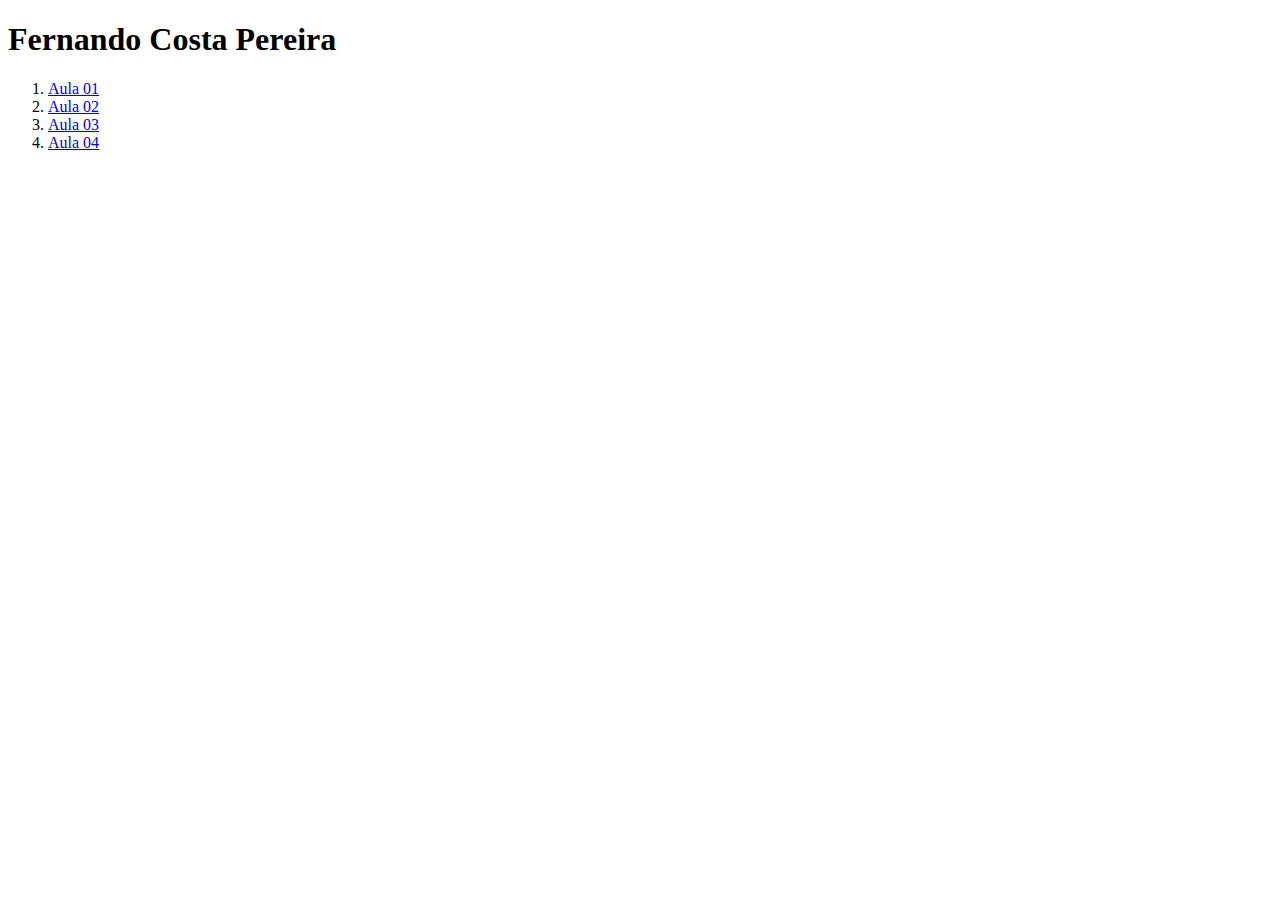
==== index.html @ 2cd34ab3 "Links corrigidos" ====
<!DOCTYPE html>
<html lang="en">
<head>
    <meta charset="UTF-8">
    <meta name="viewport" content="width=device-width, initial-scale=1.0">
    <title>Todas as aulas</title>
</head>
<body>
    <h1>Fernando Costa Pereira</h1>
    <ol>
        <li><a href="https://github.com/nandopera/Coderhouse/tree/master/aula1/index.html">Aula 01</a></li>
        <li><a href="https://github.com/nandopera/Coderhouse/tree/master/aula2/index.html">Aula 02</a></li>
        <li><a href="https://github.com/nandopera/Coderhouse/tree/master/aula3/index.html">Aula 03</a></li>
        <li><a href="https://github.com/nandopera/Coderhouse/tree/master/aula4/index.html">Aula 04</a></li>
    </ol>
</body>
</html>
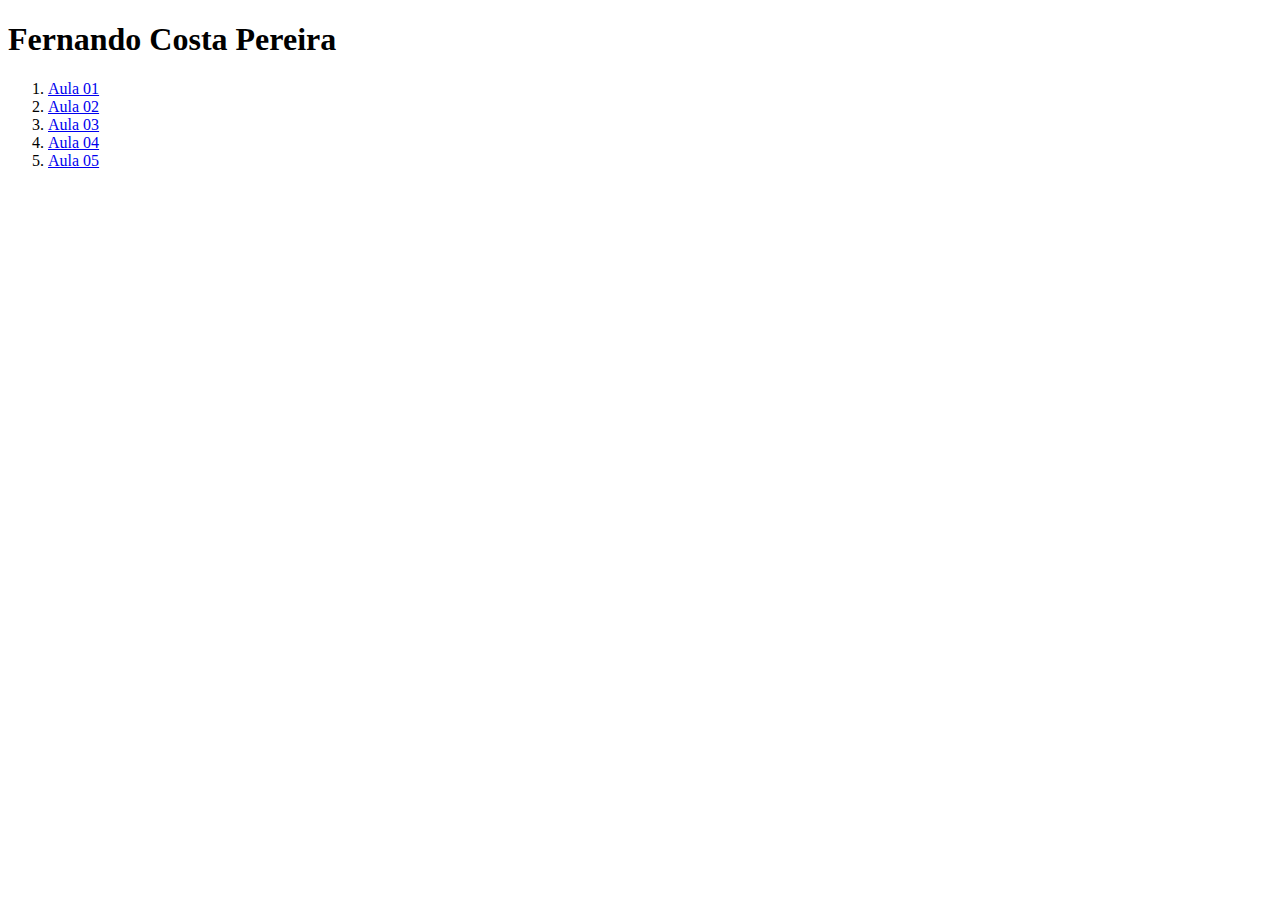
==== commit 4e7a00f6: "Aula 5 com receita de bolo adicionada." ====
--- a/index.html
+++ b/index.html
@@ -1,5 +1,5 @@
 <!DOCTYPE html>
-<html lang="en">
+<html lang="pt-BR">
 <head>
     <meta charset="UTF-8">
     <meta name="viewport" content="width=device-width, initial-scale=1.0">
@@ -8,10 +8,11 @@
 <body>
     <h1>Fernando Costa Pereira</h1>
     <ol>
-        <li><a href="https://github.com/nandopera/Coderhouse/tree/master/aula1/index.html">Aula 01</a></li>
-        <li><a href="https://github.com/nandopera/Coderhouse/tree/master/aula2/index.html">Aula 02</a></li>
-        <li><a href="https://github.com/nandopera/Coderhouse/tree/master/aula3/index.html">Aula 03</a></li>
-        <li><a href="https://github.com/nandopera/Coderhouse/tree/master/aula4/index.html">Aula 04</a></li>
+        <li><a href="https://nandopera.github.io/Coderhouse/aula1/index.html">Aula 01</a></li>
+        <li><a href="https://nandopera.github.io/Coderhouse/aula2/index.html">Aula 02</a></li>
+        <li><a href="https://nandopera.github.io/Coderhouse/aula3/index.html">Aula 03</a></li>
+        <li><a href="https://nandopera.github.io/Coderhouse/aula4/index.html">Aula 04</a></li>
+        <li><a href="https://nandopera.github.io/Coderhouse/aula5/index.html">Aula 05</a></li>
     </ol>
 </body>
 </html>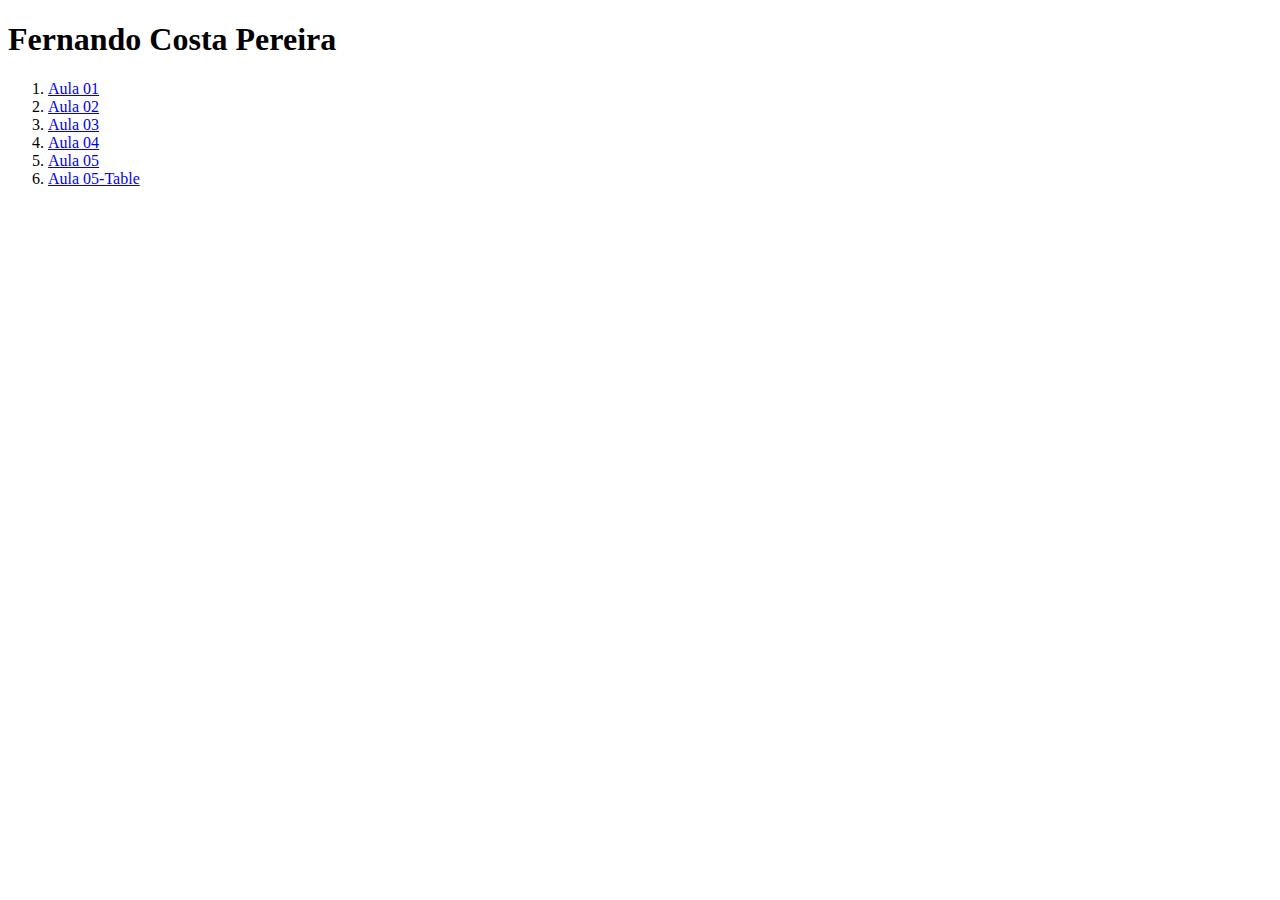
==== commit d19a53eb: "Exercício tabela" ====
--- a/index.html
+++ b/index.html
@@ -13,6 +13,7 @@
         <li><a href="https://nandopera.github.io/Coderhouse/aula3/index.html">Aula 03</a></li>
         <li><a href="https://nandopera.github.io/Coderhouse/aula4/index.html">Aula 04</a></li>
         <li><a href="https://nandopera.github.io/Coderhouse/aula5/index.html">Aula 05</a></li>
+        <li><a href="https://nandopera.github.io/Coderhouse/aula5/tabela.html">Aula 05-Table</a></li>
     </ol>
 </body>
 </html>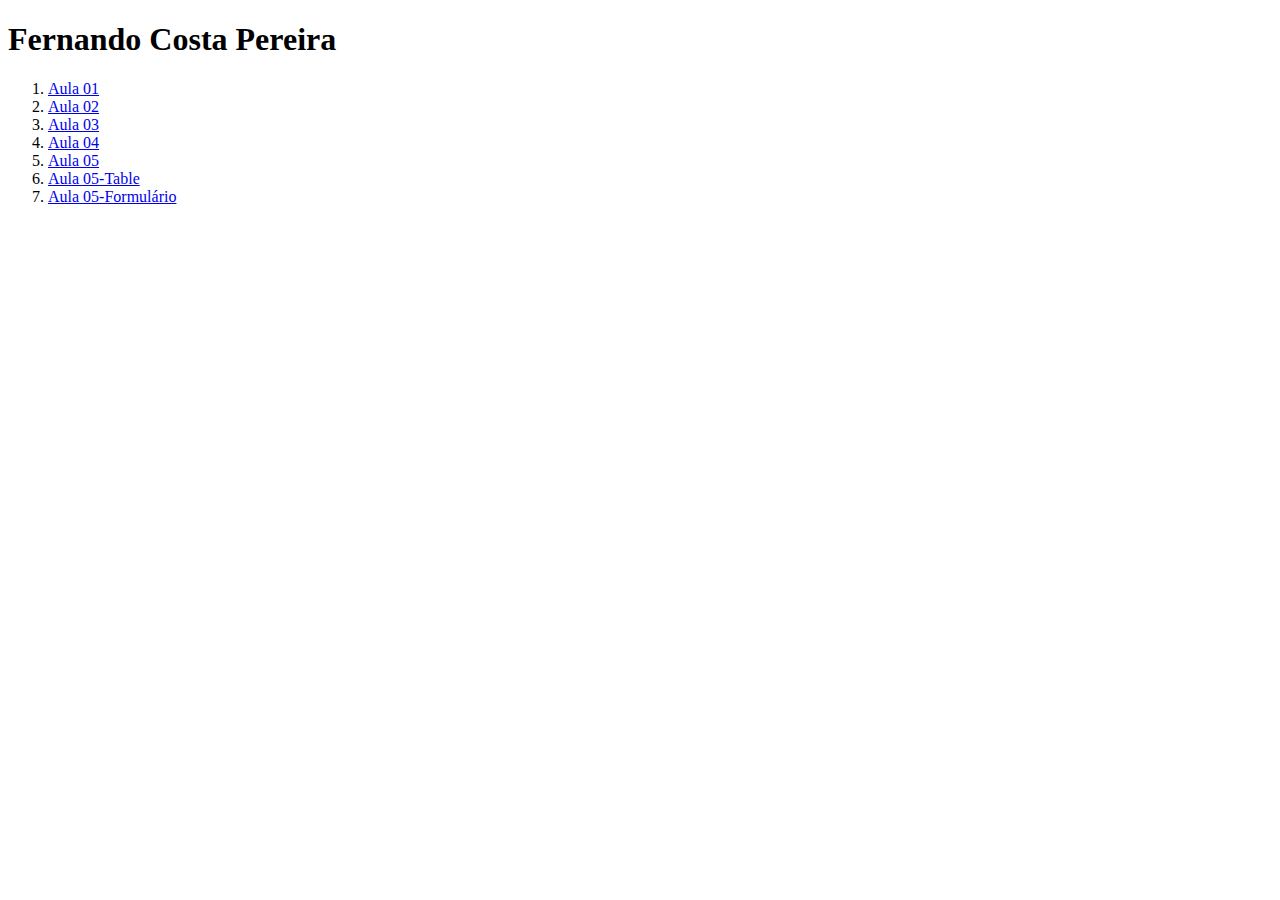
==== commit 3994ee9b: "Exercício de formulário" ====
--- a/index.html
+++ b/index.html
@@ -14,6 +14,8 @@
         <li><a href="https://nandopera.github.io/Coderhouse/aula4/index.html">Aula 04</a></li>
         <li><a href="https://nandopera.github.io/Coderhouse/aula5/index.html">Aula 05</a></li>
         <li><a href="https://nandopera.github.io/Coderhouse/aula5/tabela.html">Aula 05-Table</a></li>
+        <li><a href="https://nandopera.github.io/Coderhouse/aula5/formulario.html">Aula 05-Formulário</a></li>
+
     </ol>
 </body>
 </html>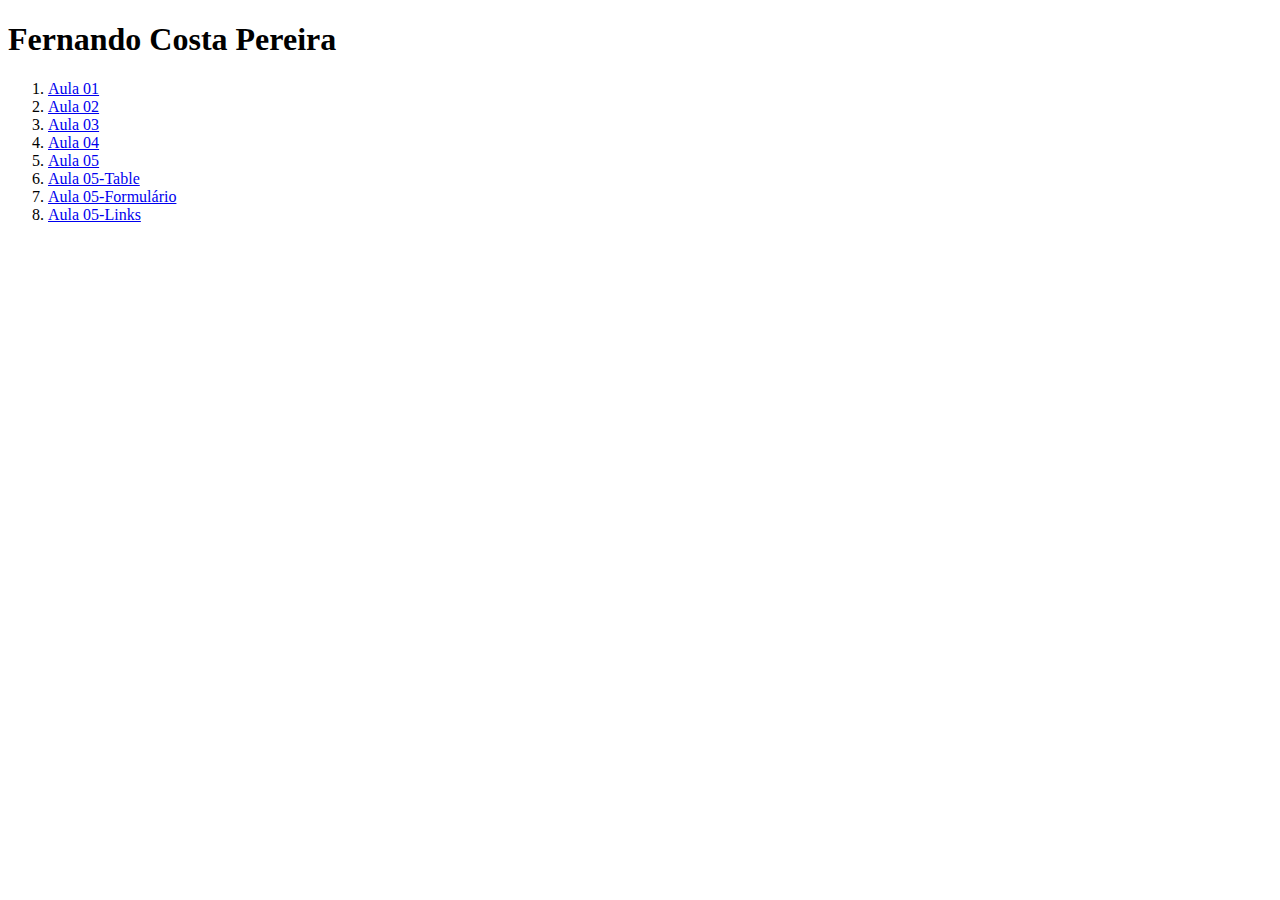
==== commit 83b6b180: "Exercício de links" ====
--- a/index.html
+++ b/index.html
@@ -15,7 +15,7 @@
         <li><a href="https://nandopera.github.io/Coderhouse/aula5/index.html">Aula 05</a></li>
         <li><a href="https://nandopera.github.io/Coderhouse/aula5/tabela.html">Aula 05-Table</a></li>
         <li><a href="https://nandopera.github.io/Coderhouse/aula5/formulario.html">Aula 05-Formulário</a></li>
-
+        <li><a href="https://nandopera.github.io/Coderhouse/aula5/links.html">Aula 05-Links</a></li>
     </ol>
 </body>
 </html>